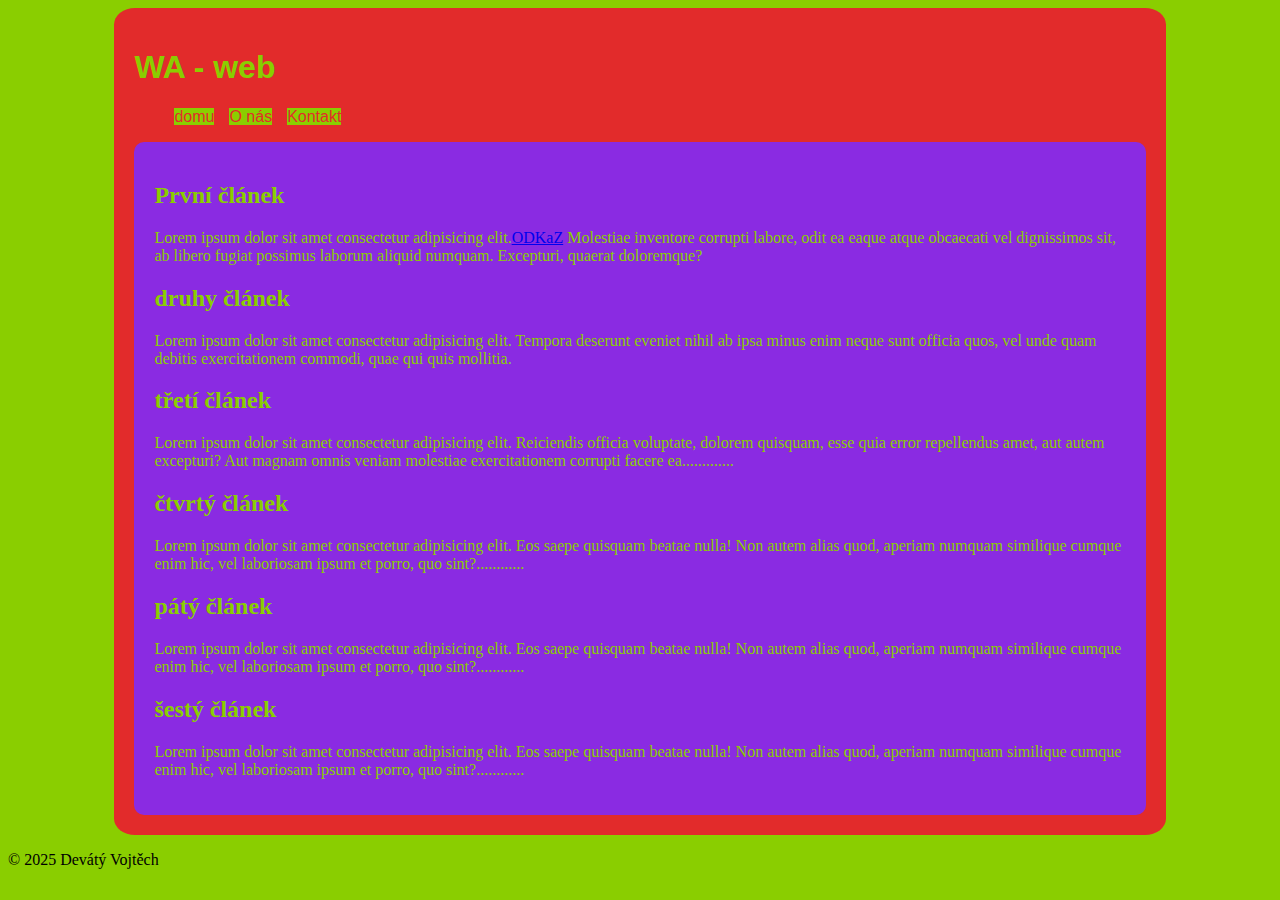
==== Web01/index.html @ 81e5d9f4 "#prvni web" ====
<!DOCTYPE html>
<html lang="cs">
<head>
    <meta charset="UTF-8">
    <meta name="viewport" content="width=device-width, initial-scale=1.0">
    <title>Devátý Vojtěch</title>
    <link rel="stylesheet" href="styles/style.css">
</head>
<body>
 <div class="page-wrapper" >
                <header>
                    <h1> WA - web </h1>
                </header>
                <nav>
                    <ul>
                    <li> <a href="#">domu</a></li>
                    <li> <a href="#">O nás</a></li>  
                    <li> <a href="#">Kontakt</a></li>      
                    </ul>
                </nav>

                <main>
                    <div class="page-content-wrapper" >
            <section class="card">
           
                <article>
                    <h2> První článek    </h2>
                    <p>Lorem ipsum dolor sit amet consectetur adipisicing elit.<a href="#">ODKaZ</a> Molestiae inventore corrupti labore, odit ea eaque atque obcaecati vel dignissimos sit, ab libero fugiat possimus laborum aliquid numquam. Excepturi, quaerat doloremque?</p>
                
                </article>
                <article>
                    <h2> druhy článek    </h2>
                    <p>Lorem ipsum dolor sit amet consectetur adipisicing elit. Tempora deserunt eveniet nihil ab ipsa minus enim neque sunt officia quos, vel unde quam debitis exercitationem commodi, quae qui quis mollitia.</p>
                
                </article>
                <article>
                    <h2> třetí článek    </h2>
                    <p>Lorem ipsum dolor sit amet consectetur adipisicing elit. Reiciendis officia voluptate, dolorem quisquam, esse quia error repellendus amet, aut autem excepturi? Aut magnam omnis veniam molestiae exercitationem corrupti facere ea.............</p>
                
                </article>
                <article>
                    <h2> čtvrtý článek    </h2>
                    <p>Lorem ipsum dolor sit amet consectetur adipisicing elit. Eos saepe quisquam beatae nulla! Non autem alias quod, aperiam numquam similique cumque enim hic, vel laboriosam ipsum et porro, quo sint?............</p>
                
                </article>
                <article>
                    <h2> pátý  článek    </h2>
                    <p>Lorem ipsum dolor sit amet consectetur adipisicing elit. Eos saepe quisquam beatae nulla! Non autem alias quod, aperiam numquam similique cumque enim hic, vel laboriosam ipsum et porro, quo sint?............</p>
                
                </article>

                <article>
                    <h2> šestý článek    </h2>
                    <p>Lorem ipsum dolor sit amet consectetur adipisicing elit. Eos saepe quisquam beatae nulla! Non autem alias quod, aperiam numquam similique cumque enim hic, vel laboriosam ipsum et porro, quo sint?............</p>
                
                </article>





             </section>



                </main>
               </div>
                <footer>

                    <p>&copy; 2025 Devátý Vojtěch</p>

                </footer>
    </div>
</body>
</html>
---- Web01/styles/style.css ----
/*  
Syntaxe css


selector {
vlastnost1= hodnota;
vlastnost2 = hodnota;


}


*/



body {
background-color:#8ACE00;



}


h1 {
    color: #8ACE00;
    font-size: xx-large;
    font-family: Arial, Helvetica, sans-serif;
}


.page-wrapper {
     /*max-width: 10%; */
     width: 80%;
    margin: auto; /* zarovaní na střed  */
    background-color: rgb(226, 43, 43);
    padding: 20px; /* odsazení  */ 
    border-radius: 2%;
}

nav a {

    color: rgb(226, 43, 43);
    background-color:#8ACE00;
    font-family: Arial, Helvetica, sans-serif;
    text-decoration: none;
    
}

nav ul {
display: flex;
list-style: none;
gap: 15px;

}


nav a:hover{
background-color: rgb(0, 0, 0);

}

.card {
background-color: blueviolet;
color: #8ACE00;
border-radius: 10px;
padding: 20px;

}

.grid{
display: grid;
/* grid-template-columns: auto; */
grid-template-columns: repeat(auto-fill, minmax(250px));


}
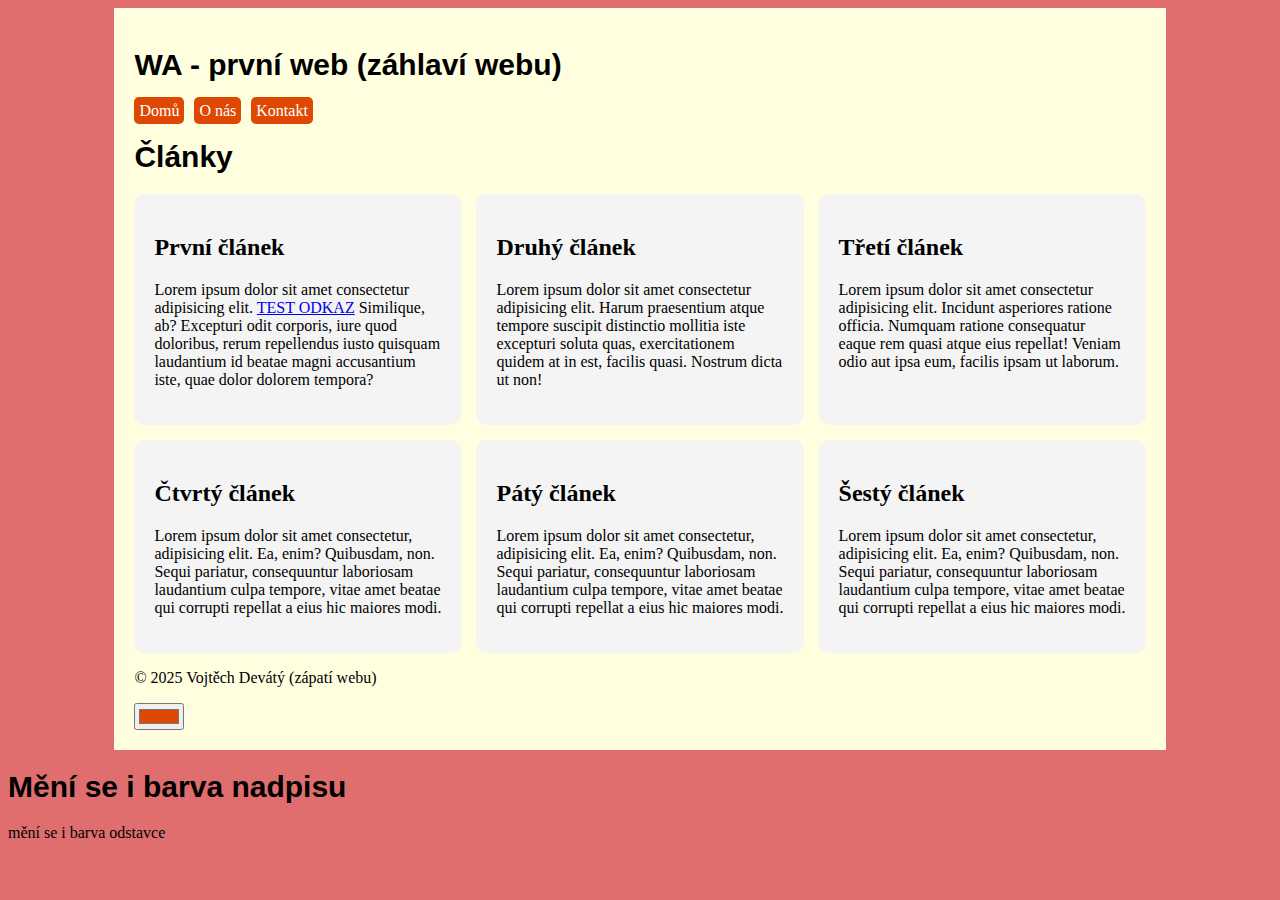
==== commit 762bdba3: "#web01" ====
--- a/Web01/index.html
+++ b/Web01/index.html
@@ -3,73 +3,83 @@
 <head>
     <meta charset="UTF-8">
     <meta name="viewport" content="width=device-width, initial-scale=1.0">
-    <title>Devátý Vojtěch</title>
+    <title>Vojtěch Devátý</title>
     <link rel="stylesheet" href="styles/style.css">
 </head>
 <body>
- <div class="page-wrapper" >
-                <header>
-                    <h1> WA - web </h1>
-                </header>
-                <nav>
-                    <ul>
-                    <li> <a href="#">domu</a></li>
-                    <li> <a href="#">O nás</a></li>  
-                    <li> <a href="#">Kontakt</a></li>      
-                    </ul>
-                </nav>
+    <div class="page-wrapper">
+        <header>
+            <h1>WA - první web (záhlaví webu)</h1>
+        </header>
+        <nav>
+            <!-- Navigace pomocí odrážek -->
+            <ul>
+                <li><a href="#">Domů</a></li>
+                <li><a href="#">O nás</a></li>
+                <li><a href="#">Kontakt</a></li>
+            </ul>
+        </nav>
+        <main>
+            <div class="content-wrapper">
+                <h1>Články</h1>
+                <section class="grid-container">
+                    <article class="card">
+                        <h2>První článek</h2>
+                        <p>Lorem ipsum dolor sit amet consectetur adipisicing elit. <a href="#">TEST ODKAZ</a> Similique, ab? Excepturi odit corporis, iure quod doloribus, rerum repellendus iusto quisquam laudantium id beatae magni accusantium iste, quae dolor dolorem tempora?</p>
+                    </article>
+                    <article class="card">
+                        <h2>Druhý článek</h2>
+                        <p>Lorem ipsum dolor sit amet consectetur adipisicing elit. Harum praesentium atque tempore suscipit distinctio mollitia iste excepturi soluta quas, exercitationem quidem at in est, facilis quasi. Nostrum dicta ut non!</p>
+                    </article>
+                    <article class="card">
+                        <h2>Třetí článek</h2>
+                        <p>Lorem ipsum dolor sit amet consectetur adipisicing elit. Incidunt asperiores ratione officia. Numquam ratione consequatur eaque rem quasi atque eius repellat! Veniam odio aut ipsa eum, facilis ipsam ut laborum.</p>
+                    </article>
+                    <article class="card">
+                        <h2>Čtvrtý článek</h2>
+                        <p>Lorem ipsum dolor sit amet consectetur, adipisicing elit. Ea, enim? Quibusdam, non. Sequi pariatur, consequuntur laboriosam laudantium culpa tempore, vitae amet beatae qui corrupti repellat a eius hic maiores modi.</p>
+                    </article>
+                    <article class="card">
+                        <h2>Pátý článek</h2>
+                        <p>Lorem ipsum dolor sit amet consectetur, adipisicing elit. Ea, enim? Quibusdam, non. Sequi pariatur, consequuntur laboriosam laudantium culpa tempore, vitae amet beatae qui corrupti repellat a eius hic maiores modi.</p>
+                    </article>
+                    <article class="card">
+                        <h2>Šestý článek</h2>
+                        <p>Lorem ipsum dolor sit amet consectetur, adipisicing elit. Ea, enim? Quibusdam, non. Sequi pariatur, consequuntur laboriosam laudantium culpa tempore, vitae amet beatae qui corrupti repellat a eius hic maiores modi.</p>
+                    </article>
+                </section>
+            </div>
+        </main>
+        <footer>
+            <p>&copy; 2025 Vojtěch Devátý (zápatí webu)</p>
+            <input type="color" id="colorPicker" value="#df4803">
+        </footer>
+    </div>
+ <h1>Mění se i barva nadpisu</h1>
+ <p>mění se i barva odstavce</p>
 
-                <main>
-                    <div class="page-content-wrapper" >
-            <section class="card">
-           
-                <article>
-                    <h2> První článek    </h2>
-                    <p>Lorem ipsum dolor sit amet consectetur adipisicing elit.<a href="#">ODKaZ</a> Molestiae inventore corrupti labore, odit ea eaque atque obcaecati vel dignissimos sit, ab libero fugiat possimus laborum aliquid numquam. Excepturi, quaerat doloremque?</p>
-                
-                </article>
-                <article>
-                    <h2> druhy článek    </h2>
-                    <p>Lorem ipsum dolor sit amet consectetur adipisicing elit. Tempora deserunt eveniet nihil ab ipsa minus enim neque sunt officia quos, vel unde quam debitis exercitationem commodi, quae qui quis mollitia.</p>
-                
-                </article>
-                <article>
-                    <h2> třetí článek    </h2>
-                    <p>Lorem ipsum dolor sit amet consectetur adipisicing elit. Reiciendis officia voluptate, dolorem quisquam, esse quia error repellendus amet, aut autem excepturi? Aut magnam omnis veniam molestiae exercitationem corrupti facere ea.............</p>
-                
-                </article>
-                <article>
-                    <h2> čtvrtý článek    </h2>
-                    <p>Lorem ipsum dolor sit amet consectetur adipisicing elit. Eos saepe quisquam beatae nulla! Non autem alias quod, aperiam numquam similique cumque enim hic, vel laboriosam ipsum et porro, quo sint?............</p>
-                
-                </article>
-                <article>
-                    <h2> pátý  článek    </h2>
-                    <p>Lorem ipsum dolor sit amet consectetur adipisicing elit. Eos saepe quisquam beatae nulla! Non autem alias quod, aperiam numquam similique cumque enim hic, vel laboriosam ipsum et porro, quo sint?............</p>
-                
-                </article>
-
-                <article>
-                    <h2> šestý článek    </h2>
-                    <p>Lorem ipsum dolor sit amet consectetur adipisicing elit. Eos saepe quisquam beatae nulla! Non autem alias quod, aperiam numquam similique cumque enim hic, vel laboriosam ipsum et porro, quo sint?............</p>
-                
-                </article>
+    <script>
+        const colorPicker = document.getElementById('colorPicker');
+        const body = document.body;
+        const textElements = document.querySelectorAll('h1, p');
 
 
-
-
-
-             </section>
-
-
-
-                </main>
-               </div>
-                <footer>
-
-                    <p>&copy; 2025 Devátý Vojtěch</p>
-
-                </footer>
-    </div>
+        colorPicker.addEventListener('input', () => {
+            const color = colorPicker.value;
+            body.style.background = color;
+           
+            // Převod hex na RGB
+            const r = parseInt(color.substr(1, 2), 16);
+            const g = parseInt(color.substr(3, 2), 16);
+            const b = parseInt(color.substr(5, 2), 16);
+           
+            // Výpočet světlosti (luminance) podle vnímání oka
+            const luminance = (0.299 * r + 0.587 * g + 0.114 * b) / 255;
+           
+            // Pokud je světlost vysoká, nastavíme černý text, jinak bílý
+            //const textColor = luminance > 0.5 ? 'black' : 'white';
+            //textElements.forEach(el => el.style.color = textColor);
+        });
+    </script>
 </body>
 </html>--- a/Web01/styles/style.css
+++ b/Web01/styles/style.css
@@ -1,77 +1,65 @@
-/*  
-Syntaxe css
-
+/*
+Syntaxe CSS
 
 selector {
-vlastnost1= hodnota;
-vlastnost2 = hodnota;
-
-
+    vlastnost-1: hodnota;
+    vlastnost-2: hodnota;
+    vlastnost-3: hodnota;
+    vlastnost-4: hodnota;
+    ...
+    vlastnost-n: hodnota;
 }
-
 
 */
 
-
-
 body {
-background-color:#8ACE00;
-
-
-
+    background-color: rgb(224, 110, 110);
 }
 
-
 h1 {
-    color: #8ACE00;
-    font-size: xx-large;
-    font-family: Arial, Helvetica, sans-serif;
+   color: 333;
+   font-size: 30px;
+   font-family: Tahoma, Helvetica, sans-serif; 
 }
 
+.page-wrapper {
+    /* max-width: 80%; */
+    width:  80%;
+    margin: 0 auto; /* Zarovnání na střed */
+    background-color: lightyellow;
+    padding: 20px;
+}
 
-.page-wrapper {
-     /*max-width: 10%; */
-     width: 80%;
-    margin: auto; /* zarovaní na střed  */
-    background-color: rgb(226, 43, 43);
-    padding: 20px; /* odsazení  */ 
-    border-radius: 2%;
+nav ul {
+    display: flex;
+    list-style: none;
+    gap: 10px;
+    padding: 0;
 }
 
 nav a {
-
-    color: rgb(226, 43, 43);
-    background-color:#8ACE00;
-    font-family: Arial, Helvetica, sans-serif;
+    background-color: #df4803;
+    color: white;
     text-decoration: none;
-    
+    padding: 5px;
+    border-radius: 5px;
 }
 
-nav ul {
-display: flex;
-list-style: none;
-gap: 15px;
-
+nav a:hover {
+    background-color: black;
 }
 
-
-nav a:hover{
-background-color: rgb(0, 0, 0);
-
+.grid-container {
+    display: grid;
+    /* grid-template-columns: auto auto; */
+    /* grid-template-columns: 4fr 3fr; */
+    grid-template-columns: repeat(auto-fit, minmax(250px, 1fr));
+    
+    gap: 15px;
 }
 
 .card {
-background-color: blueviolet;
-color: #8ACE00;
-border-radius: 10px;
-padding: 20px;
-
-}
-
-.grid{
-display: grid;
-/* grid-template-columns: auto; */
-grid-template-columns: repeat(auto-fill, minmax(250px));
-
-
+    background-color: #f4f4f4;
+    padding: 20px;
+    border-radius: 10px;
 }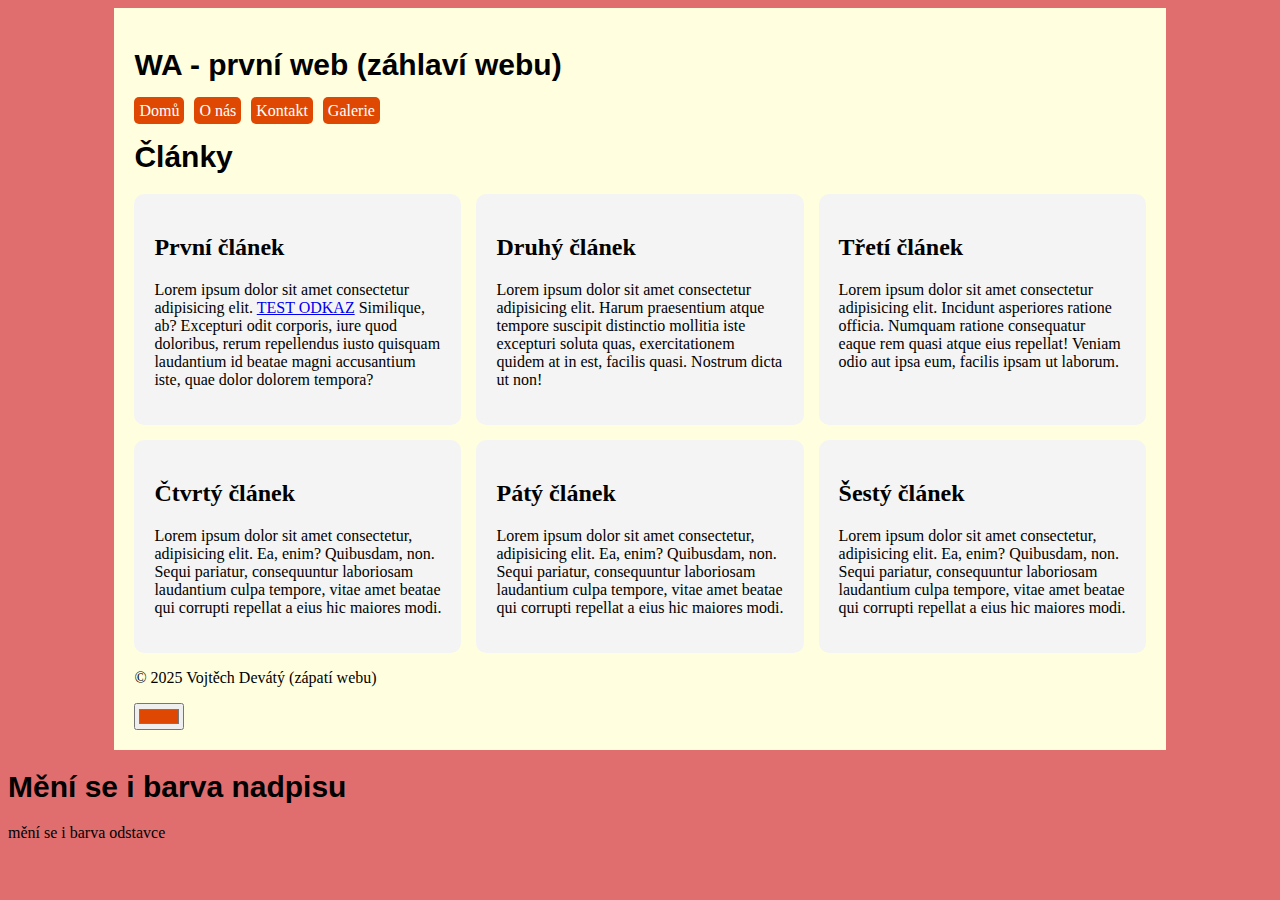
==== commit 8f72adb2: "#galerie" ====
--- a/Web01/index.html
+++ b/Web01/index.html
@@ -14,9 +14,10 @@
         <nav>
             <!-- Navigace pomocí odrážek -->
             <ul>
-                <li><a href="#">Domů</a></li>
+                <li><a href="index.html">Domů</a></li>
                 <li><a href="#">O nás</a></li>
                 <li><a href="#">Kontakt</a></li>
+                <li><a href="gallery.html">Galerie</a></li>
             </ul>
         </nav>
         <main>
--- a/Web01/styles/style.css
+++ b/Web01/styles/style.css
@@ -58,6 +58,15 @@
     gap: 15px;
 }
 
+
+.grid-container2 {
+    grid-template-columns: repeat(auto-fit, minmax(250px, 1fr));
+    
+    gap: 15px;
+    
+}
+
+
 .card {
     background-color: #f4f4f4;
     padding: 20px;
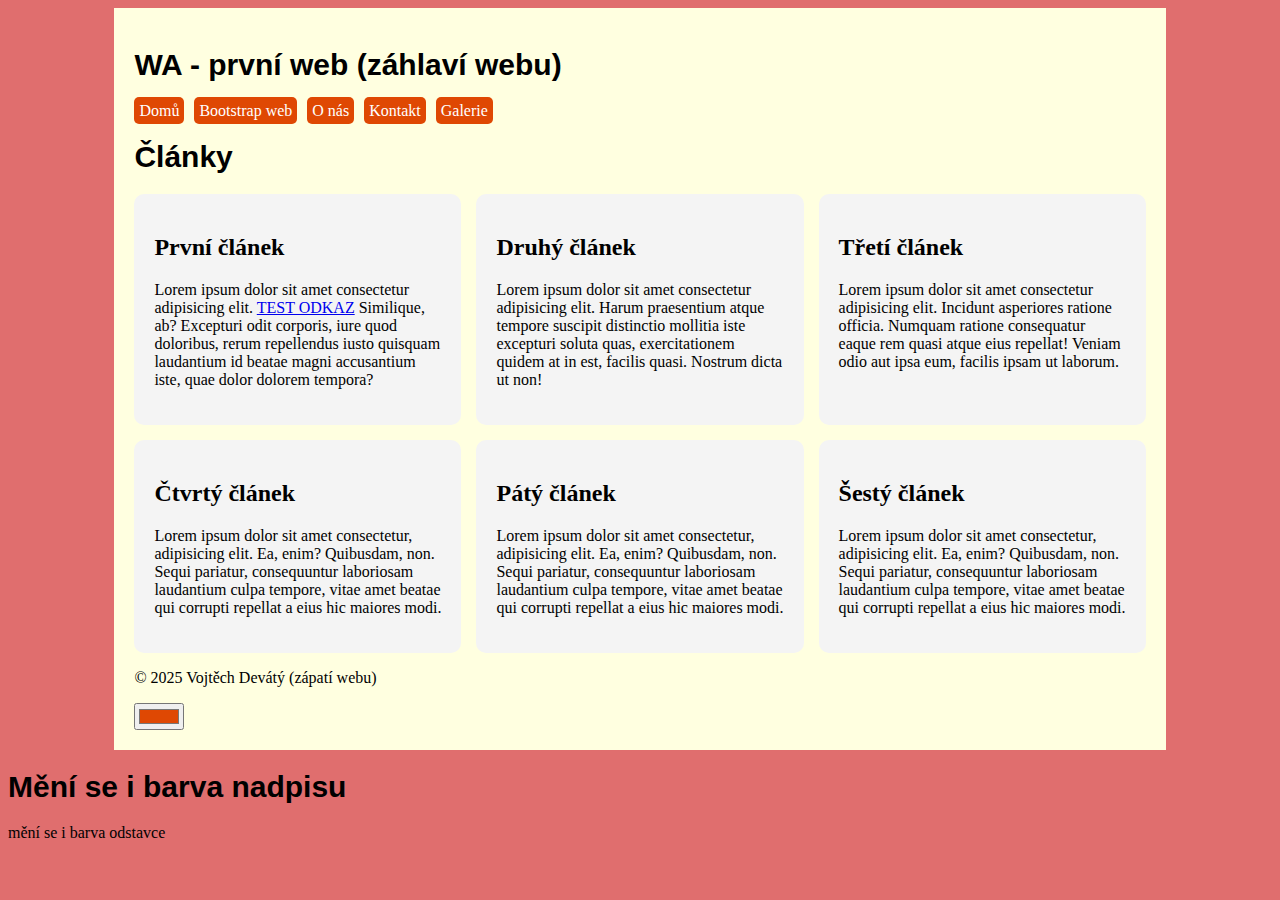
==== commit 4407da05: "#bootstrap" ====
--- a/Web01/index.html
+++ b/Web01/index.html
@@ -15,6 +15,7 @@
             <!-- Navigace pomocí odrážek -->
             <ul>
                 <li><a href="index.html">Domů</a></li>
+                <li><a href="01-Bootstrap-wrb/index.html"> Bootstrap web</a></li>
                 <li><a href="#">O nás</a></li>
                 <li><a href="#">Kontakt</a></li>
                 <li><a href="gallery.html">Galerie</a></li>
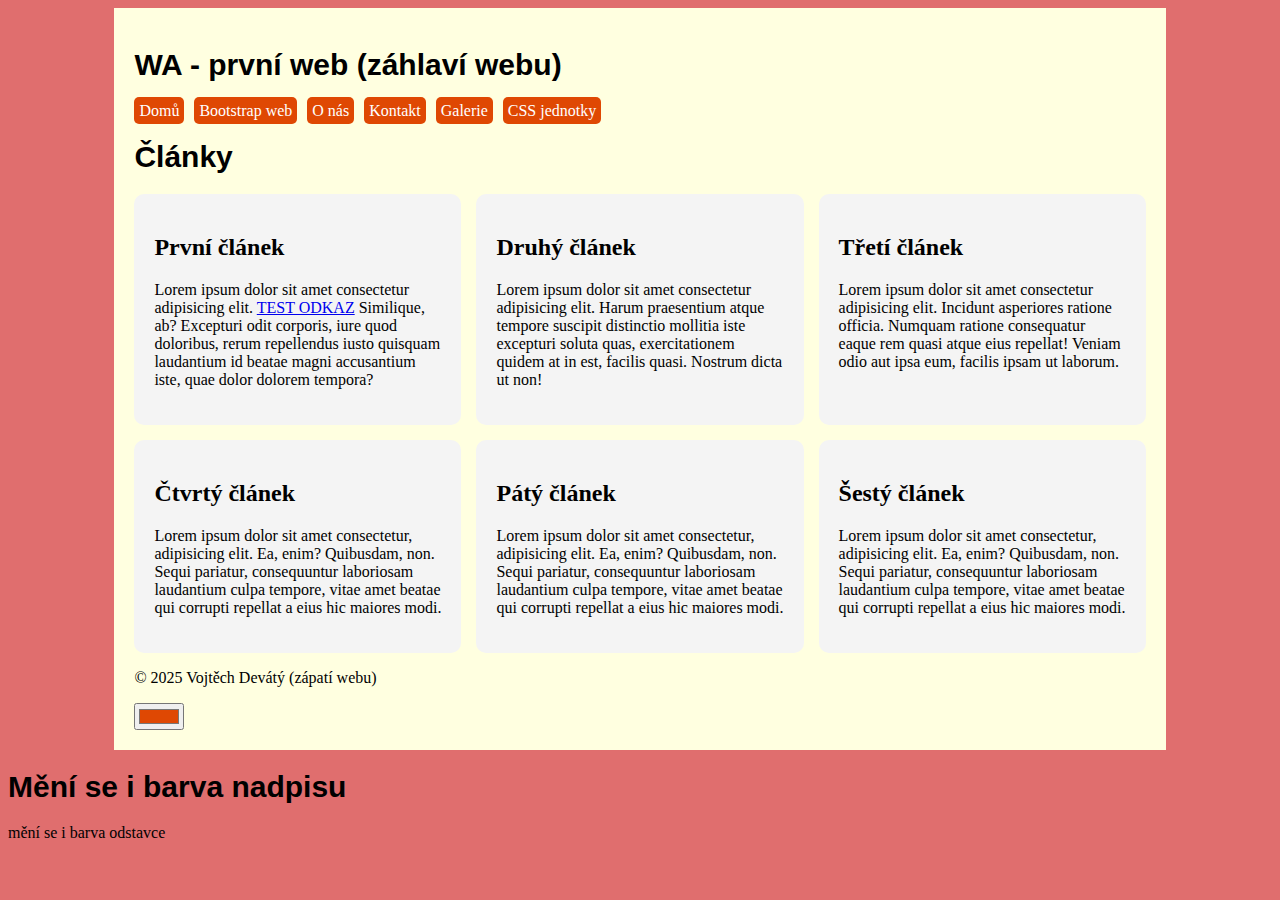
==== commit d983f7ce: "#4 CSS jednotky" ====
--- a/Web01/index.html
+++ b/Web01/index.html
@@ -19,6 +19,8 @@
                 <li><a href="#">O nás</a></li>
                 <li><a href="#">Kontakt</a></li>
                 <li><a href="gallery.html">Galerie</a></li>
+                <li><a href="css-jednotky.html">CSS jednotky</a></li>
+
             </ul>
         </nav>
         <main>
